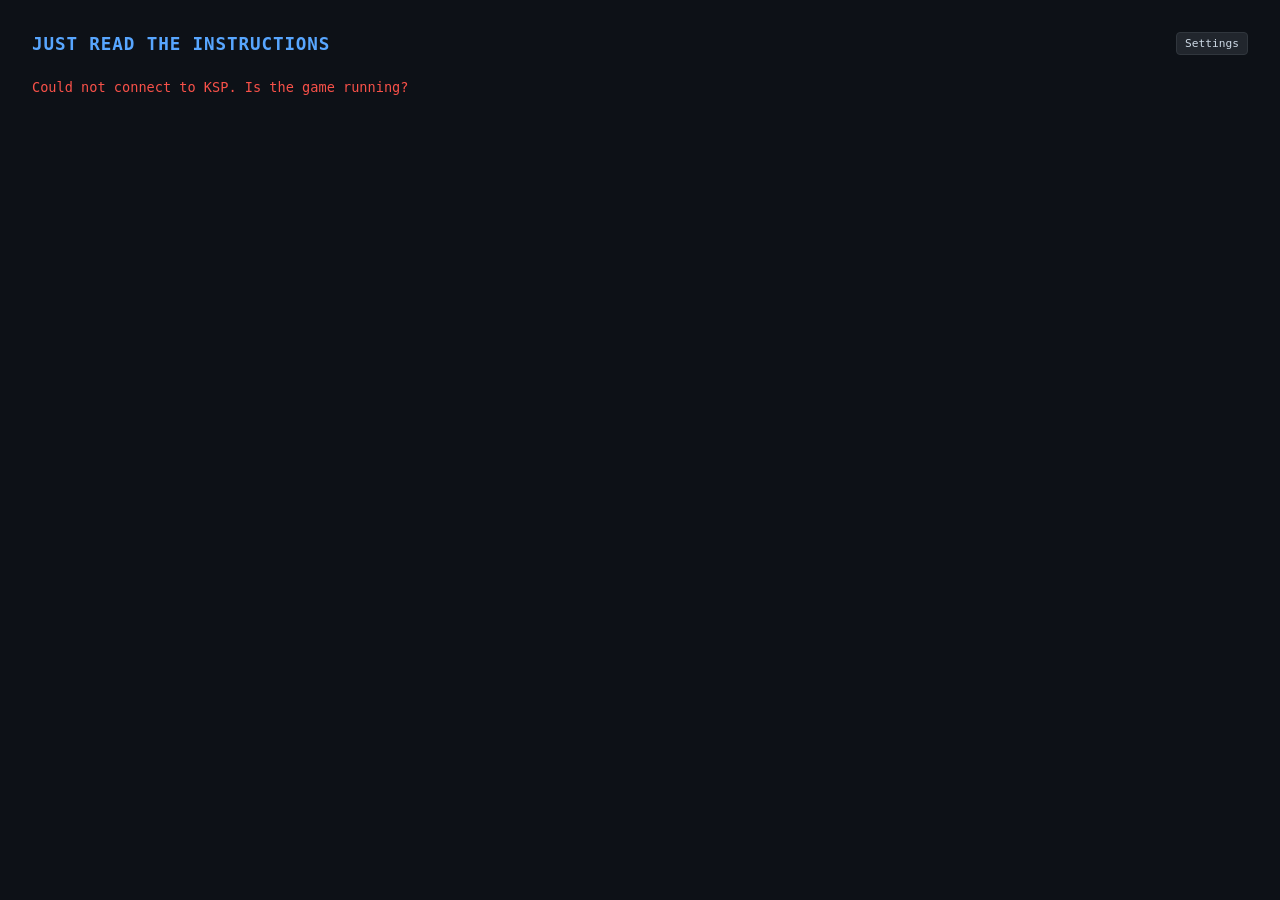
==== GameData/JustReadTheInstructions/Web/index.html @ 9375237e "chore: new build workflow (modernized using kspmoddingtools)" ====
<!DOCTYPE html>
<html lang="en">
<head>
    <meta charset="UTF-8">
    <title>Just Read The Instructions</title>
    <link rel="stylesheet" href="css/styles.css">
</head>
<body>
    <header>
        <h1>Just Read The Instructions</h1>
        <div class="global-actions">
            <button type="button" class="btn" id="settings-btn">Settings</button>
        </div>
    </header>

    <p class="status-line error" id="error"></p>
    <p class="status-line empty" id="empty"></p>

    <div id="cameras-live"></div>

    <section id="cameras-offline-section" hidden>
        <h2 class="section-label">Offline</h2>
        <div id="cameras-offline"></div>
    </section>

    <div id="copy-fallback" class="modal-backdrop" role="dialog" aria-modal="true">
        <div class="modal">
            <div class="modal-title">Clipboard blocked. Press Ctrl+C / Cmd+C, then Enter or close.</div>
            <input id="copy-input" type="text" readonly>
            <div class="modal-actions">
                <a id="copy-select-btn" class="btn" href="#">Select</a>
                <a id="copy-close-btn" class="btn" href="#">Close</a>
            </div>
        </div>
    </div>

    <div id="settings-modal" class="modal-backdrop" role="dialog" aria-modal="true">
        <div class="modal">
            <div class="modal-title">Recorder Settings</div>

            <div class="settings-row">
                <label for="settings-los">On signal loss while recording</label>
                <select id="settings-los"></select>
            </div>

            <div class="settings-hint">
                Recordings are saved on the KSP host inside
                <code>GameData/JustReadTheInstructions/Web/recordings/</code>.
                Uploads are chunked, so everything up to the last received chunk is preserved
                even if the browser is closed unexpectedly.
            </div>

            <div class="modal-actions">
                <button type="button" id="settings-close" class="btn">Close</button>
            </div>
        </div>
    </div>

    <script type="module" src="js/main.js"></script>
</body>
</html>
---- GameData/JustReadTheInstructions/Web/css/styles.css ----
:root {
    --bg: #0d1117;
    --surface: #161b22;
    --surface-2: #21262d;
    --border: #30363d;
    --border-danger: #6e3030;
    --text: #cdd9e5;
    --text-dim: #8b949e;
    --text-muted: #6e7681;
    --accent: #58a6ff;
    --success: #3fb950;
    --success-bg: #1a3a1f;
    --danger: #f85149;
    --danger-bg: #3a1a1a;
    --warn: #d29922;
}

* {
    box-sizing: border-box;
    margin: 0;
    padding: 0;
}

[hidden] {
    display: none !important;
}

body {
    background: var(--bg);
    color: var(--text);
    font-family: ui-monospace, "Cascadia Code", "Consolas", monospace;
    padding: 2rem;
}

header {
    display: flex;
    align-items: center;
    justify-content: space-between;
    margin-bottom: 1.5rem;
    gap: 1rem;
    flex-wrap: wrap;
}

h1 {
    font-size: 1.1rem;
    font-weight: 600;
    color: var(--accent);
    letter-spacing: 0.05em;
    text-transform: uppercase;
}

.global-actions {
    display: flex;
    gap: 0.4rem;
}

#cameras-live,
#cameras-offline {
    display: grid;
    grid-template-columns: repeat(auto-fill, minmax(360px, 1fr));
    gap: 1rem;
}

#cameras-offline-section {
    margin-top: 2rem;
}

.section-label {
    font-size: 0.8rem;
    font-weight: 600;
    color: var(--text-muted);
    text-transform: uppercase;
    letter-spacing: 0.08em;
    margin-bottom: 0.75rem;
}

.camera-card {
    background: var(--surface);
    border: 1px solid var(--border);
    border-radius: 6px;
    overflow: hidden;
    display: flex;
    flex-direction: column;
}

    .camera-card.offline {
        border-color: var(--text-muted);
    }

    .camera-card.destroyed {
        border-color: var(--warn);
    }

    .camera-card.recording {
        border-color: var(--danger);
        box-shadow: 0 0 0 1px var(--danger);
    }

.preview {
    position: relative;
    width: 100%;
    aspect-ratio: 16 / 9;
    background: var(--bg);
    overflow: hidden;
}

    .preview img {
        width: 100%;
        height: 100%;
        object-fit: cover;
        display: block;
    }

    .preview .offline-overlay {
        display: none;
        position: absolute;
        inset: 0;
        background: var(--bg);
        align-items: center;
        justify-content: center;
        flex-direction: column;
        gap: 0.4rem;
        color: var(--text-muted);
        font-size: 0.75rem;
    }

.camera-card.offline .preview .offline-overlay {
    display: flex;
}

.camera-card.offline .preview img {
    opacity: 0.15;
}

.rec-badge {
    display: none;
    position: absolute;
    top: 0.5rem;
    left: 0.5rem;
    background: rgba(13, 17, 23, 0.85);
    color: var(--danger);
    font-size: 0.7rem;
    padding: 0.2rem 0.45rem;
    border-radius: 4px;
    align-items: center;
    gap: 0.3rem;
    font-weight: 600;
    letter-spacing: 0.05em;
    z-index: 1;
}

.camera-card.recording .rec-badge {
    display: inline-flex;
}

.rec-dot {
    width: 0.5rem;
    height: 0.5rem;
    background: var(--danger);
    border-radius: 50%;
    animation: blink 1s infinite;
}

@keyframes blink {
    0%, 49% {
        opacity: 1;
    }

    50%, 100% {
        opacity: 0.35;
    }
}

.camera-info {
    padding: 0.6rem 0.75rem;
    display: flex;
    align-items: center;
    justify-content: space-between;
    gap: 0.5rem;
}

.camera-name {
    font-size: 0.8rem;
    color: var(--text);
    white-space: nowrap;
    overflow: hidden;
    text-overflow: ellipsis;
}

.camera-card.offline .camera-name {
    color: var(--text-muted);
}

.camera-actions {
    display: flex;
    gap: 0.4rem;
    flex-shrink: 0;
}

.btn {
    font-family: inherit;
    font-size: 0.7rem;
    padding: 0.25rem 0.5rem;
    border-radius: 4px;
    text-decoration: none;
    cursor: pointer;
    border: 1px solid var(--border);
    background: var(--surface-2);
    color: var(--text);
    display: inline-flex;
    align-items: center;
    gap: 0.3rem;
}

    .btn:hover {
        background: var(--border);
    }

    .btn.watch {
        border-color: var(--success);
        color: var(--success);
    }

        .btn.watch:hover {
            background: var(--success-bg);
        }

    .btn.watch-disabled {
        opacity: 0.4;
        pointer-events: none;
    }

    .btn.rec {
        border-color: var(--danger);
        color: var(--danger);
    }

        .btn.rec:hover {
            background: var(--danger-bg);
        }

        .btn.rec.active {
            background: var(--danger);
            color: #fff;
        }

    .btn.btn-unsupported {
        opacity: 0.4;
        pointer-events: none;
    }

    .btn.ghost {
        border-color: transparent;
        background: transparent;
        color: var(--text-dim);
    }

        .btn.ghost:hover {
            color: var(--text);
            background: var(--surface-2);
        }

.camera-footer {
    border-top: 1px solid var(--border);
    padding: 0.5rem 0.75rem;
    font-size: 0.7rem;
    color: var(--text-dim);
    display: flex;
    justify-content: space-between;
    gap: 0.5rem;
    min-height: 1.9rem;
    align-items: center;
}

.rec-status {
    display: inline-flex;
    align-items: center;
    gap: 0.3rem;
}

    .rec-status.recording {
        color: var(--danger);
    }

    .rec-status.paused {
        color: var(--warn);
    }

.rec-size {
    color: var(--text-muted);
    font-variant-numeric: tabular-nums;
}

.status-line {
    font-size: 0.85rem;
    display: none;
}

    .status-line.visible {
        display: block;
    }

    .status-line.error {
        color: var(--danger);
    }

    .status-line.empty {
        color: var(--text-dim);
    }

.modal-backdrop {
    position: fixed;
    inset: 0;
    background: rgba(0, 0, 0, 0.72);
    display: none;
    align-items: center;
    justify-content: center;
    padding: 1rem;
    z-index: 9999;
}

    .modal-backdrop.visible {
        display: flex;
    }

.modal {
    width: min(680px, 100%);
    background: var(--surface);
    border: 1px solid var(--border);
    border-radius: 8px;
    padding: 0.85rem;
}

.modal-title {
    font-size: 0.85rem;
    color: var(--text);
    margin-bottom: 0.5rem;
    font-weight: 600;
}

.modal-actions {
    margin-top: 0.6rem;
    display: flex;
    justify-content: flex-end;
    gap: 0.45rem;
}

#copy-input {
    width: 100%;
    background: var(--bg);
    border: 1px solid var(--border);
    color: var(--text);
    border-radius: 4px;
    padding: 0.45rem;
    font-family: inherit;
    font-size: 0.75rem;
}

.settings-row {
    display: flex;
    align-items: center;
    justify-content: space-between;
    gap: 0.75rem;
    padding: 0.5rem 0;
    border-bottom: 1px solid var(--border);
    font-size: 0.8rem;
}

    .settings-row:last-child {
        border-bottom: none;
    }

    .settings-row label {
        color: var(--text);
    }

    .settings-row select {
        background: var(--bg);
        color: var(--text);
        border: 1px solid var(--border);
        border-radius: 4px;
        padding: 0.25rem 0.4rem;
        font-family: inherit;
        font-size: 0.75rem;
    }

.settings-hint {
    font-size: 0.7rem;
    color: var(--text-dim);
    margin-top: 0.5rem;
    line-height: 1.4;
}

.viewer-body {
    margin: 0;
    background: #000;
    height: 100vh;
    overflow: hidden;
}

.viewer-img {
    display: block;
    width: 100%;
    height: 100%;
    object-fit: contain;
}

.rec-live-preview {
    position: absolute;
    inset: 0;
    width: 100%;
    height: 100%;
    display: block;
}
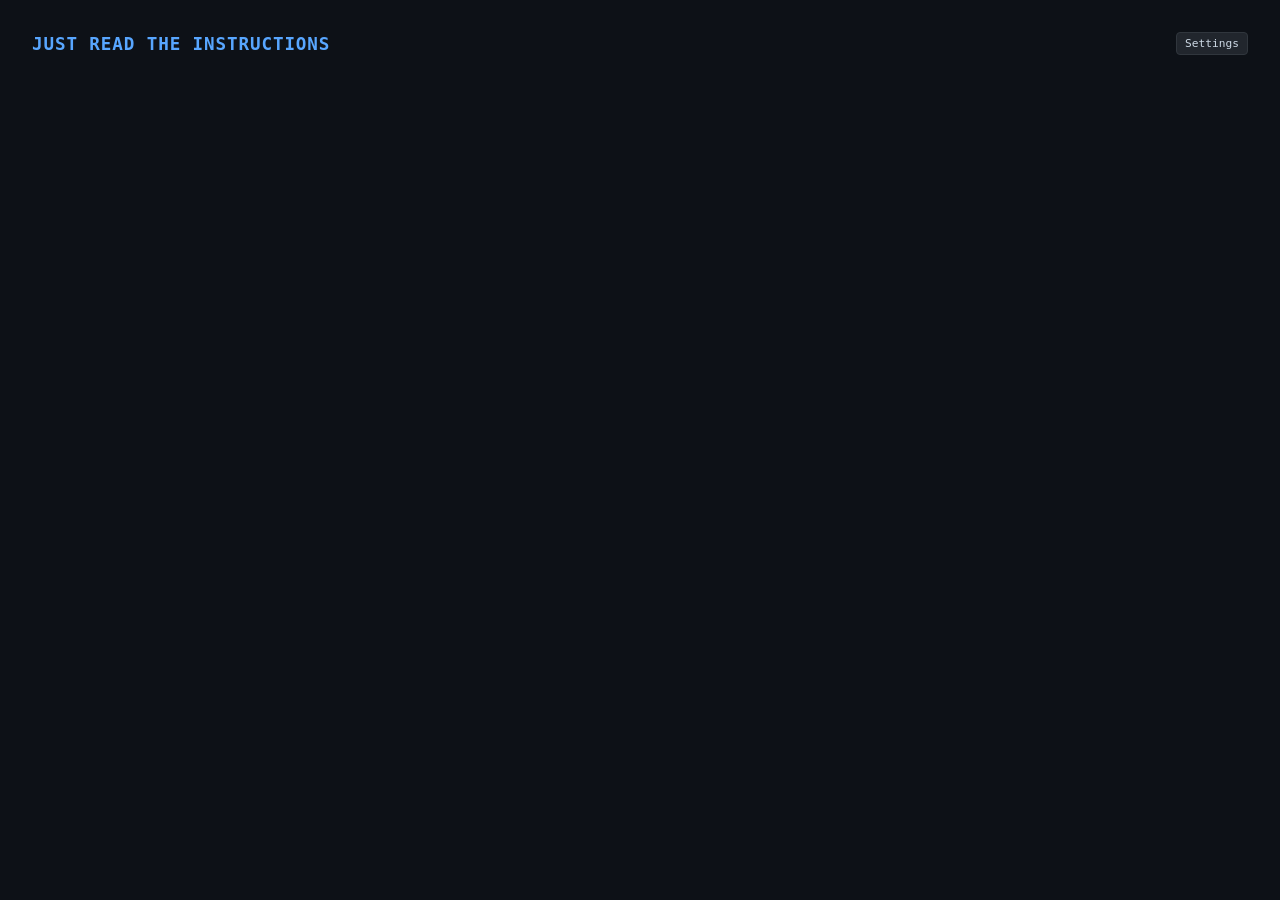
==== commit be5c9722: "fix: improve touch device web-ui experience with drag&drop" ====
--- a/GameData/JustReadTheInstructions/Web/index.html
+++ b/GameData/JustReadTheInstructions/Web/index.html
@@ -2,8 +2,10 @@
 <html lang="en">
 <head>
     <meta charset="UTF-8">
+    <meta name="viewport" content="width=device-width, initial-scale=1">
     <title>Just Read The Instructions</title>
     <link rel="stylesheet" href="css/styles.css">
+    <link rel="stylesheet" href="https://cdnjs.cloudflare.com/ajax/libs/font-awesome/6.7.2/css/all.min.css">
 </head>
 <body>
     <header>
--- a/GameData/JustReadTheInstructions/Web/css/styles.css
+++ b/GameData/JustReadTheInstructions/Web/css/styles.css
@@ -81,6 +81,8 @@
     overflow: hidden;
     display: flex;
     flex-direction: column;
+    cursor: grab;
+    user-select: none;
 }
 
     .camera-card.offline {
@@ -102,6 +104,31 @@
     aspect-ratio: 16 / 9;
     background: var(--bg);
     overflow: hidden;
+    -webkit-touch-callout: none;
+}
+
+.drag-handle {
+    display: none;
+    position: absolute;
+    top: 8px;
+    right: 8px;
+    width: 44px;
+    height: 44px;
+    background: rgba(0, 0, 0, 0.55);
+    border-radius: 8px;
+    align-items: center;
+    justify-content: center;
+    touch-action: none;
+    user-select: none;
+    -webkit-touch-callout: none;
+    z-index: 10;
+    cursor: grab;
+    color: rgba(255, 255, 255, 0.9);
+    font-size: 20px;
+}
+
+@media (hover: none) {
+    .drag-handle { display: flex; }
 }
 
     .preview img {
@@ -230,6 +257,10 @@
         pointer-events: none;
     }
 
+.camera-card.destroyed .btn.watch {
+    opacity: 0.5;
+}
+
     .btn.rec {
         border-color: var(--danger);
         color: var(--danger);
@@ -412,3 +443,61 @@
     height: 100%;
     display: block;
 }
+
+.drag-placeholder {
+    border: 2px dashed var(--border);
+    border-radius: 6px;
+    opacity: 0.4;
+}
+
+.live-preview-feed {
+    position: absolute;
+    inset: 0;
+    width: 100%;
+    height: 100%;
+    object-fit: contain;
+    display: block;
+}
+
+@media (max-width: 900px) {
+    body {
+        padding: 1rem;
+    }
+
+    #cameras-live,
+    #cameras-offline {
+        grid-template-columns: repeat(auto-fill, minmax(260px, 1fr));
+        gap: 0.75rem;
+    }
+}
+
+@media (max-width: 600px) {
+    body {
+        padding: 0.75rem;
+    }
+
+    #cameras-live,
+    #cameras-offline {
+        grid-template-columns: 1fr;
+        gap: 0.625rem;
+    }
+
+    .camera-info {
+        flex-direction: column;
+        align-items: flex-start;
+        gap: 0.4rem;
+    }
+
+    .camera-name {
+        white-space: normal;
+    }
+
+    .camera-actions {
+        flex-wrap: wrap;
+    }
+
+    .btn {
+        padding: 0.4rem 0.65rem;
+        min-height: 2.25rem;
+    }
+}
